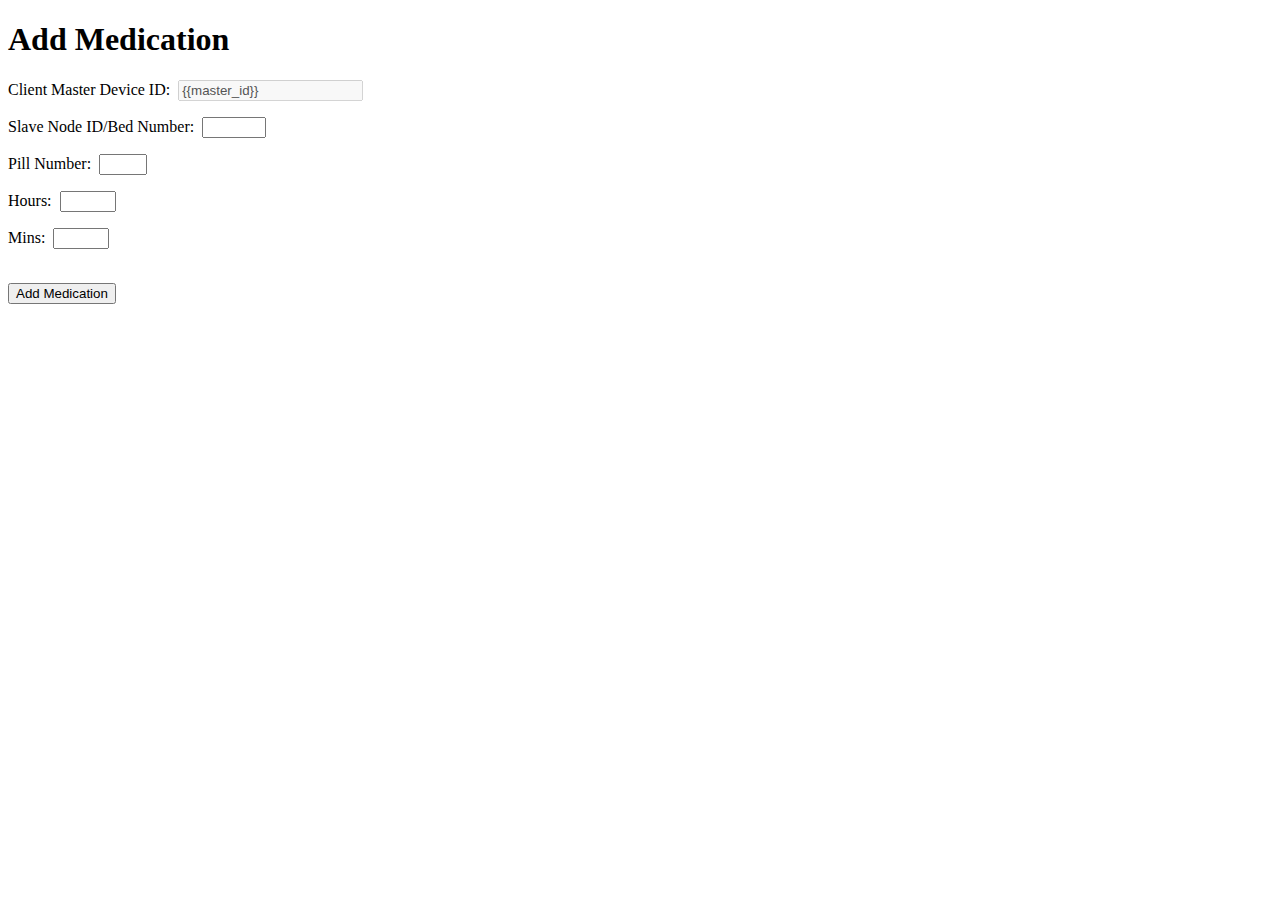
==== templates/addmeds.html @ 786dab46 "Model and Logic Changes" ====
<!DOCTYPE html>
<html lang="en">
  <head>
    <title>ScaleMeds Add Medications</title>
  </head>
  <body>
    <h1>Add Medication</h1>
    <form action="/submitmeds" method="post" autocomplete="off">
      <p>
        Client Master Device ID:&nbsp;
        <input type="text" disabled value="{{master_id}}" />
      </p>
      <p>
        <label for="slave_id"
          >Slave Node ID/Bed Number:&nbsp;
          <input type="number" name="slave_id" min="0" max="127" required/>
        </label>
      </p>
      <p>
        <label for="pill_select"
          >Pill Number:&nbsp;
          <input type="number" name="pill_select" min="1" max="4" required/>
        </label>
      </p>
      <p>
        <label for="time_hours"
          >Hours:&nbsp;
          <input type="number" name="time_hours" min="0" max="23" required/>
        </label>
      </p>
      <p>
        <label for="time_mins"
          >Mins:&nbsp;
          <input type="number" name="time_mins" min="0" max="59" required/>
        </label>
      </p>
      <br />
      <button type="submit">Add Medication</button>
    </form>
  </body>
</html>
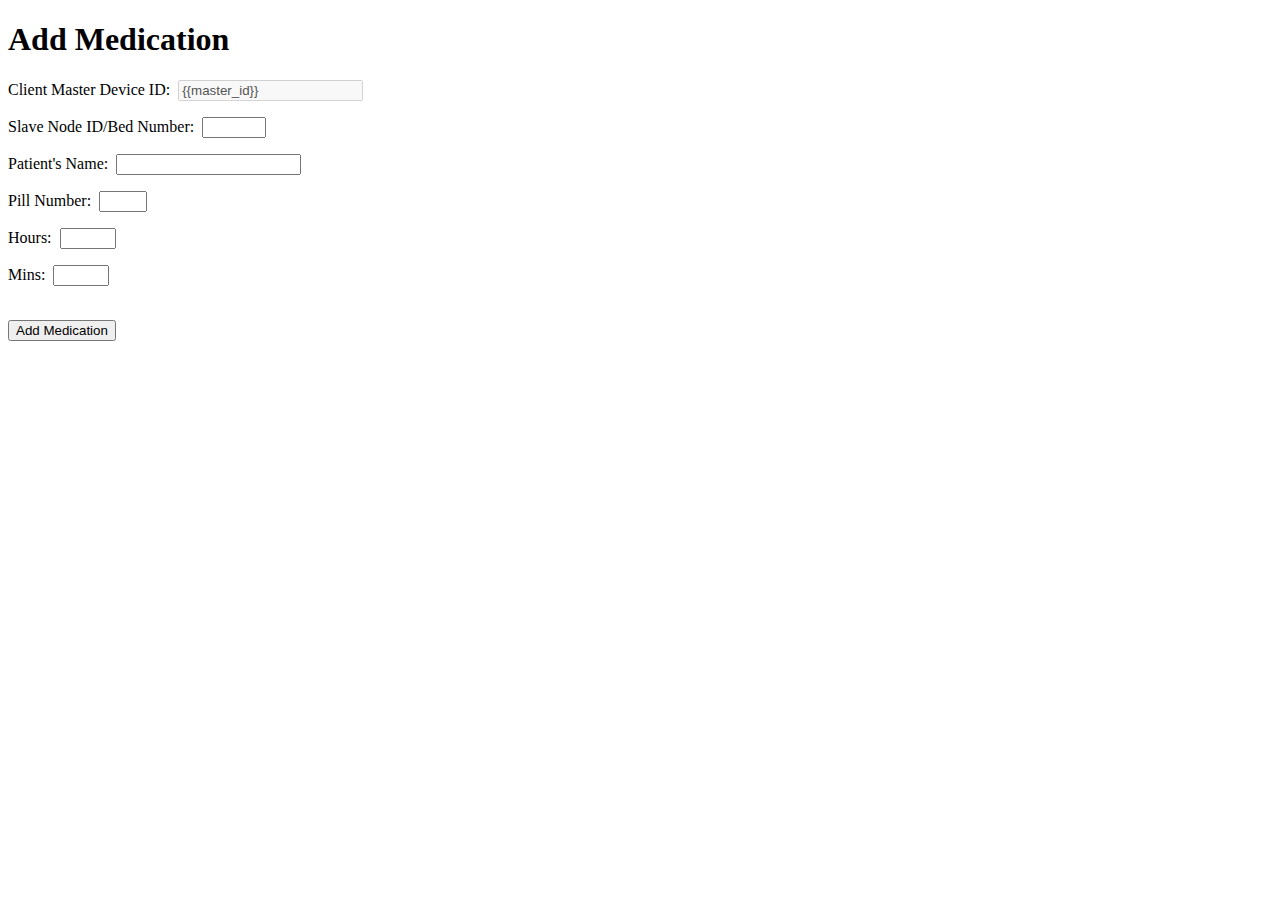
==== commit 3d8ec0ec: "Added logic to handle new meds" ====
--- a/templates/addmeds.html
+++ b/templates/addmeds.html
@@ -17,15 +17,21 @@
         </label>
       </p>
       <p>
+        <label for="patient"
+          >Patient's Name:&nbsp;
+          <input type="text" name="patient" required/>
+        </label>
+      </p>
+      <p>
         <label for="pill_select"
           >Pill Number:&nbsp;
           <input type="number" name="pill_select" min="1" max="4" required/>
         </label>
       </p>
       <p>
-        <label for="time_hours"
+        <label for="time_hrs"
           >Hours:&nbsp;
-          <input type="number" name="time_hours" min="0" max="23" required/>
+          <input type="number" name="time_hrs" min="0" max="23" required/>
         </label>
       </p>
       <p>
